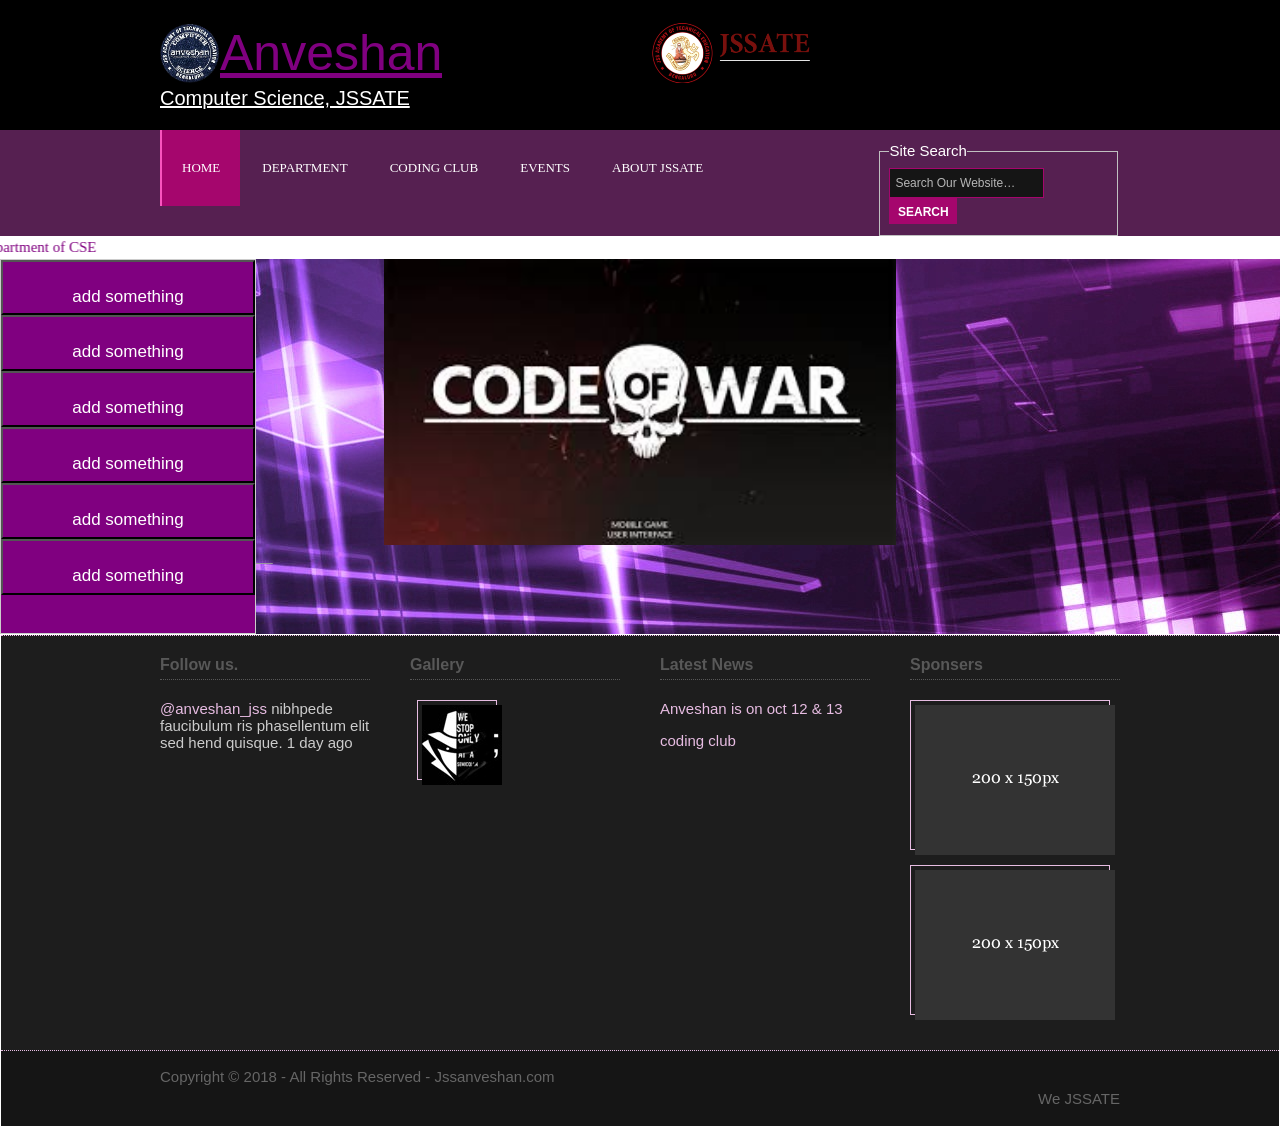
==== pages/pages1/index.html @ bfd62263 "home  page and  event page" ====
<!DOCTYPE html PUBLIC "-//W3C//DTD XHTML 1.0 Transitional//EN" "http://www.w3.org/TR/xhtml1/DTD/xhtml1-transitional.dtd">


<html xmlns="http://www.w3.org/1999/xhtml">
<head >




<meta name="viewport" content="width=device-width, initial-scale=1">
<title>ANVESHAN</title>
<meta http-equiv="Content-Type" content="text/html; charset=iso-8859-1" />
<link rel="stylesheet" href="layout/styles/layout.css" type="text/css" />
  <link href="layout/styles/animate.css" rel="stylesheet">


<script type="text/javascript" src="layout/scripts/jquery.min.js"></script>
<!-- Waterwheel Carousel -->
<script type="text/javascript" src="layout/scripts/carousel/jquery.waterwheelCarousel.min.js"></script>
<script type="text/javascript" src="layout/scripts/carousel/jquery.waterwheelCarousel.setup.js"></script>
<!-- / Waterwheel Carousel -->
<link rel="icon" href="favicon.ico" type="image/x-icon"   />



<!first added-->

<meta name="viewport" content="width=device-width, initial-scale=1">
<link rel="stylesheet" href="https://www.w3schools.com/w3css/4/w3.css">
<style>
.mySlides {display:none;}

<!--second added-->

marquee{
width:100%;
background-color:white;
color:black;}



<!--third added-->
 {box-sizing: border-box}
body {font-family: "Lato", sans-serif; }

/* Style the tab */
.tab {
    float: right;
    border: 1px solid white;
    background-color: purple;
    width: 30%;
    height: 375px;
}

/* Style the buttons inside the tab */
.tab button {
    display: block;
    background-color: purple;
    color: white;
    padding: 22px 16px;
    width: 100%;
height:35%;border:1px solid white;
    
    outline: none;
    text-align: center;
    cursor: pointer;
    transition: 0.3s;
    font-size: 17px;
}

/* Change background color of buttons on hover */
.tab button:hover {
    background-color: black;
}

/* Create an active/current "tab button" class */
.tab button.active {
    background-color: black;
}

/* Style the tab content */
.tabcontent {
    float: center;
    padding: 0px 12px;
    
    width: 70%;
    border-left: none;
    height: 100px;
}



.tab1 {
    float: left;
    border: 1px solid #ccc;
    background-color: purple;
    width: 20%;
    height: 375px;
}

/* Style the buttons inside the tab */
.tab1 button {
    display: block;
    background-color: inherit;
    color: white;
    padding: 22px 16px;
    width: 100%;
height:15%;
    border: 5px solid dark blue;
    outline: none;
    text-align: center;
    cursor: pointer;
    transition: 0.3s;
    font-size: 17px;
}

/* Change background color of buttons on hover */
.tab1 button:hover {
    background-color: black;
}

/* Create an active/current "tab button" class */
.tab1 button.active {
    background-color: black;
}

/* Style the tab content */
.tabcontent {
    float: left;
    padding: 0px 12px;
    border: 1px solid #ccc;
    width: 70%;
    border-left: none;
    height: 300px;
}



.w3-content{
height:100%;}

<!--third ended-->




.container {
    position: right;
    font-family: Arial;
width:50%;
}

.text-block {
    position: absolute;
height:50%;
    bottom: 20px;
    right: 20px;
    background-color: purple;
border:1px solid black;
    color: white;
    padding-left: 20px;
    padding-right: 20px;
}


.f1{
border:2px solid white;}




</style>

</head>
<header>
<body id="top" style="background-color:black;background-image:url(images/carousel/20.jpg);">






<div class="wrapper col1">
  <div id="header">
   <div class="fl_left" >
      <p style="color:purple;font-size:50px;"><u><img align="left" src="images/carousel/13.jpg" width="60" height="60"/>Anveshan</a></u></p>

    



      <p style="color:white;font-size:20px;"><u>Computer Science, JSSATE</u> </p>


    </div>
    <div class="fl_right"><a href="www.jssate.ac.in"><img  src="images/jss/jssateb.png" alt="" /></a></div>
    <br class="clear" />
  </div>
</div>
</header>
<!-- ####################################################################################################### -->
<div class="wrapper col2">
  <div id="topbar">
    <div id="topnav">
      <ul>
        <li class="active"><a href="index.html"><p style="font-family:serif;">HOME</p></a></li>
        <li><a href="http://jssateb.ac.in/department/computer-science-andengineering/"><p style="font-family:serif;">DEPARTMENT</p></a></li>
        <li><a href="pages/coding club.html"><p style="font-family:serif;">CODING CLUB</p></a></li>
        <li><a href=" pages/event.html"><p style="font-family:serif;">EVENTS</p></a>
          <ul>
            <li><a href="#">Anveshan 2018</a></li>
            <li><a href="#">Verver 2018</a></li>
            <li><a href="#">Yodha</a></li>
          </ul>
        </li>
        <li class="last"><a href="http://jssateb.ac.in/about-jssate/"><p style="font-family:serif;">ABOUT JSSATE</p></a></li>
      </ul>
    </div>
    <div id="search">
      <form action="#" method="post">
        <fieldset>
          <legend>Site Search</legend>
          <input type="text" value="Search Our Website&hellip;"  onfocus="this.value=(this.value=='Search Our Website&hellip;')? '' : this.value ;" />
          <input type="submit" name="go" id="go" value="Search" />
        </fieldset>
      </form>
    </div>
    <br class="clear" />
  </div>
</div>


<marquee  behavior="scroll" direction="right" style="background-color:white;color:purple;font-family:cursive;width:100%;height:30%;">Brace yourself Bit By Bit with a high spirt keep thinking wihtout blinking it's time to Decode with in implode the department of CSE</marquee>
<!-- ####################################################################################################### -->


<!-- third added-->
<!--<div class="tab">
  <button class="tablinks" onclick="openCity(event, '1')" id="defaultOpen"><marquee behavior="scoll" direction="down">add something</marquee></button>
  <button class="tablinks" onclick="openCity(event, '2')"><marquee behavior="scoll" direction="down">add link</marquee></button>
  <button class="tablinks" onclick="openCity(event, '3')"><marquee behavior="scoll" direction="down">Tokyo</marquee></button>
</div>-->



<div class="tab1">
  <button class="tablinks" onclick="openCity(event, '1')" >add something</button>
  <button class="tablinks" onclick="openCity(event, '2')">add something</button>
  <button class="tablinks" onclick="openCity(event, '3')">add something</button>
<button class="tablinks" onclick="openCity(event, '3')">add something</button>
<button class="tablinks" onclick="openCity(event, '3')">add something</button>
<button class="tablinks" onclick="openCity(event, '3')">add something</button>
</div> 






<script>
function openCity(evt, cityName) {
    var i, tabcontent, tablinks;
    tabcontent = document.getElementsByClassName("tabcontent");
    for (i = 0; i < tabcontent.length; i++) {
        tabcontent[i].style.display = "none";
    }
    tablinks = document.getElementsByClassName("tablinks");
    for (i = 0; i < tablinks.length; i++) {
        tablinks[i].className = tablinks[i].className.replace(" active", "");
    }
    document.getElementById(cityName).style.display = "block";
    evt.currentTarget.className += " active";
}

// Get the element with id="defaultOpen" and click on it
document.getElementById("defaultOpen").click();
</script>
     <!--third end>





<!--<div class="wrapper col3">
  <div id="waterwheelCarousel">
    <img src="images/carousel/1.jpg" alt="" />
    <img src="images/carousel/2.jpg" alt="" />
    <img src="images/carousel/3.jpg" alt="" />
    <img src="images/carousel/4.jpg" alt="" />
    <img src="images/carousel/5.jpg" alt="" />
    <img src="images/carousel/6.jpg" alt="" />
    <img src="images/carousel/7.jpg" alt="" />
    <img src="images/carousel/8.jpg" alt="" />
    <img src="images/carousel/9.jpg" alt="" />
    <img src="images/carousel/10.jpg" alt="" />
    <img src="images/carousel/11.jpg" alt="" />
  </div>
</div>-->



<!-- first added-->
<div class="w3-content " style="max-width:40%">
  <img class="mySlides w3-animate-left" src="images/carousel/1.jpg" style="width:100%;">
  <img class="mySlides w3-animate-right" src="images/carousel/2.jpg"  style="width:100%">
  <img class="mySlides w3-animate-top" src="images/carousel/3.jpg" style="width:100%">
  <img class="mySlides w3-animate-bottom" src="images/carousel/4.jpg"style="width:100%">
 <img class="mySlides w3-animate-left" src="images/carousel/5.jpg" style="width:100%">
 <img class="mySlides w3-animate-left" src="images/carousel/6.jpg" style="width:100%">
 <img class="mySlides w3-animate-right" src="images/carousel/7.jpg" style="width:100%">
 <img class="mySlides w3-animate-right" src= "images/carousel/8.jpg" style="width:100%">
 <img class="mySlides w3-animate-top" src="images/carousel/9.jpg"style="width:100%">
 <img class="mySlides w3-animate-bottom" src="images/carousel/10.jpg" style="width:100%">
 <img class="mySlides w3-animate-top" src="images/carousel/11.jpg" style="width:100%">
</div>

<script>
var myIndex = 0;
carousel();

function carousel() {
    var i;
    var x = document.getElementsByClassName("mySlides");
    for (i = 0; i < x.length; i++) {
      x[i].style.display = "none";  
    }
    myIndex++;
    if (myIndex > x.length) {myIndex = 1}    
    x[myIndex-1].style.display = "block";  
    setTimeout(carousel, 2500);    
}
</script>
__

<!--first end-->




 





    <br class="clear" />
  </div>
</div>
<!-- ####################################################################################################### -->


<!--second addes--><div class="row" style="border:1px solid white; ">
 <!-- <div class="column" style="background-color:#aaa;width:25%; color:white;background-image:url(images/carousel/22.jpg);">
    
    <table>
<tr>
<th>ABOUT JSSATEB</th>
</tr>
<tr>
<td><ul>
<li>Organization</li>
<li>About JSSATE</li>
<li>Board Of Governors</li>
<li>Principal�s Desk</li>
<li>Dean Academics</li>
<li>Dean Research</li>
<li>Dean Student Welfare</li>
<li>Centre of Excellence</li>
</ul></td></tr>
</table>
  </div>
  <div class="column" style="background-color:#bbb;width:25%;background-image:url(images/carousel/22.jpg);color:white;border:1px solid white;">
    <table>
<tr>
<th> QUICK LINKS</th>
</tr>
<td> add links</td>
</tr>
</table>
    
  </div>
  <div class="column" style="background-color:#ccc;width:25%;background-image:url(images/carousel/22.jpg);color:white;border:1px solid white;">
    <table>
<tr>
<th>CONTACT US</th>
</tr>
<tr>
<td>JSS Academy of Technical Education, Bengaluru
JSSATE-B Campus,
Uttarahalli-Kengeri Road, Bengaluru � 560 060
Ph: 080 - 2861 2565, 2861 1702
Fax: 080-2861 2706/2861 2646
E-Mail: info@jssateb.ac.in
Website: www.jssateb.ac.in</td>
</tr>
</table>
    
  </div>
  <div class="column" style="background-color:#ddd;width:25%;background-color:black;background-image:url(images/carousel/22.jpg);color:white;border:1px solid white;">
    <table>
<tr>
<th> ANVESHAN</th>
</tr>
<tr>
<td>add </td>
</tr>
</table>
  </div>
</div>-->






<div class="wrapper col5">
  <div id="footer">
    <div class="footbox twitter">
      <h2>Follow us.</h2>
      <ul>
        <li><a href="http://www.instagram.com/anveshan_jss">@anveshan_jss</a> nibhpede faucibulum ris phasellentum elit sed hend quisque.  1 day ago</li>

      </ul>
    </div>
    <div class="footbox flickr">
      <h2>Gallery </h2>
      <ul>
        <li><a href="#"><img src="images/gallery/1.jpeg" alt="" /></a></li>
        
      </ul>
      <br class="clear" />
    </div>
    <div class="footbox posts">
      <h2>Latest News</h2>
      <ul>
        <li><a href="#">Anveshan is on oct 12 & 13</a></li>
		<li><a href="#">coding club</a></li>

		
        
        <li class="last"><a href="#"></a></li>
      </ul>
    </div>
    <div class="footbox banners last">
      <h2>Sponsers </h2>
      <ul>
        <li><a href="#"><img src="images/demo/200x150.gif" alt="" /></a></li>
        <li><a href="#"><img src="images/demo/200x150.gif" alt="" /></a></li>
      </ul>
    </div>
    <br class="clear" />
  </div>
</div>
<!-- ####################################################################################################### -->
<div class="wrapper col6">
  <div id="copyright">
    <p class="fl_left">Copyright &copy; 2018 - All Rights Reserved - <a href="www.jssanveshan.com">Jssanveshan.com</a></p>
    <p class="fl_right">We<a target="_blank" href="http://jssateb.ac.in/" title="Free Website Templates"> JSSATE</a></p>
    <br class="clear" />
  </div>
</div>

</body>
</html>
---- pages/pages1/layout/styles/layout.css ----
@charset "utf-8";
/*
Template Name: Touch of Purple
Author: <a href="http://www.os-templates.com/">OS Templates</a>
Author URI: http://www.os-templates.com/
Licence: Free to use under our free template licence terms
Licence URI: http://www.os-templates.com/template-terms
File: Layout CSS
*/

@import url("navi.css");
@import url("forms.css");
@import url("tables.css");
@import url("featured_slide.css");

html{overflow-y:scroll;}
body{margin:0; padding:0; font-size:13px; font-family:Georgia, "Times New Roman", Times, serif; color:#999999; background-color:#151515;}

.justify{text-align:justify;}
.bold{font-weight:bold;}
.center{text-align:center;}
.right{text-align:right;}
.nostart{margin:0; padding:0; list-style-type:none;}

.clear{clear:both;}
br.clear{clear:both; margin-top:-15px;}

a{outline:none; text-decoration:none;}




.column {
    float: left;
    width: 25%;
    padding: 10px;
    height: 300px; /* Should be removed. Only for demonstration */
}

/* Clear floats after the columns */
.row:after {
    content: "";
    display: table;
    clear: both;
}

/* Responsive layout - makes the four columns stack on top of each other instead of next to each other */
@media screen and (max-width: 600px) {
    .column {
        width: 100%;
    }
}

.fl_left, .imgl{float:center;}
.fl_right, .imgr{float:right;}
.f1_right{
border:1px solid black;}

img{display:block; margin:0; padding:0; border:none;}
.imgl, .imgr{border:1px solid #C7C5C8; padding:5px;}
.imgl{margin:0 8px 8px 0; clear:left;}
.imgr{margin:0 0 8px 8px; clear:right;}

/* ----------------------------------------------Wrapper------------------------------------- */

div.wrapper{display:block; width:100%; margin:0; text-align:left;}
div.wrapper h1, div.wrapper h2, div.wrapper h3, div.wrapper h4, div.wrapper h5, div.wrapper h6{margin:0 0 15px 0; padding:0; font-size:20px; font-weight:normal; line-height:normal;}
.col1, .col1 a{color:#666666; background-color:#000000;}
.col2{color:#FFFFFF; background-color:#562051;}
.col3{color:#999999; background-color:#151515; padding:20px 0;}
.col3 a{color:#A97891; background-color:#151515;}
.col4{color:#999999; background-color:#151515;}
.col4 a{color:#A97891; background-color:#151515;}
.col5{color:#CCCCCC; background-color:#1D1D1D; border-top:1px dotted #E7BCE2; border-bottom:1px dotted #E7BCE2;}
.col5 a{color:#E7BCE2; background-color:#1D1D1D;}
.col6, .col6 a{color:#666666; background-color:#151515;}

/* ----------------------------------------------Generalise------------------------------------- */

#header, #topbar, #breadcrumb, #featured_intro, #container, #footer, #copyright{display:block; position:relative; width:960px; margin:0 auto;}

/* ----------------------------------------------Header------------------------------------- */

#header{padding:2px 0 20px 0;}
#header .fl_left{display:block; float:left; margin-top:17px; overflow:hidden;}
#header .fl_right{display:block; float:right; width:468px; height:60px; margin-top:21px; overflow:hidden;}
#header h1, #header p, #header ul{margin:0; padding:0; list-style:none; line-height:normal;}
#header h1 a{font-size:36px; color:#E60498; background-color:#000000;}
#header .fl_left p{margin-top:5px;}

/* ----------------------------------------------Topbar------------------------------------- */

#topbar{padding:0; z-index:1000;}
#topbar #search{display:block; float:right; width:243px; margin:10px 0 0 0; padding:0;}

/* ----------------------------------------------BreadCrumb------------------------------------- */

#breadcrumb{padding:0 0 10px 0; border-bottom:1px dotted #E7BCE2;}
#breadcrumb ul{margin:0; padding:0; list-style:none;}
#breadcrumb ul li{display:inline;}
#breadcrumb ul li.current a{text-decoration:underline;}

/* ----------------------------------------------Homepage Featured Intro------------------------------------- */

#featured_intro{padding:0 0 20px 0;}
#featured_intro .fl_left{display:block; float:left; width:470px;}
#featured_intro .fl_left h2{margin:0; padding:0; font-size:120px; color:#585858; background-color:#151515; text-transform:uppercase; line-height:normal;}
#featured_intro .fl_right{display:block; float:right; width:450px; padding-top:65px; text-align:justify; line-height:1.5em;}
#featured_intro .fl_right .readmore{display:block; text-align:right; font-weight:bold;}

/* ----------------------------------------------Content------------------------------------- */

#container{padding:20px 0;}
#content{display:block; float:left; width:600px;}

/* Comments */

#comments{margin-bottom:40px;}
#comments .commentlist{margin:0; padding:0;}
#comments .commentlist ul{margin:0; padding:0; list-style:none;}
#comments .commentlist li.comment_odd, #comments .commentlist li.comment_even{margin:0 0 10px 0; padding:15px; list-style:none;}
#comments .commentlist li.comment_odd{color:#CCCCCC; background-color:#333333;}
#comments .commentlist li.comment_odd a{color:#E7BCE2; background-color:#333333;}
#comments .commentlist li.comment_even{color:#CCCCCC; background-color:#1E1E1E;}
#comments .commentlist li.comment_even a{color:#E7BCE2; background-color:#1E1E1E;}
#comments .commentlist .author .name{font-weight:bold;}
#comments .commentlist .submitdate{font-size:smaller;}
#comments .commentlist p{margin:10px 5px 10px 0; padding:0; font-weight:normal; text-transform:none;}
#comments .commentlist li .avatar{float:right; border:1px solid #EEEEEE; margin:0 0 0 10px;}

/* ----------------------------------------------Column------------------------------------- */

#column{display:block; float:right; width:300px;}
#column .holder{display:block; width:260px; margin-bottom:20px; padding-left:10px;}
#column .holder, #column #featured{display:block; width:300px; margin-bottom:20px;}
#column .holder p{line-height:1.6em;}
#column h2{font-size:20px;}
#column .holder h2.title{display:block; width:100%; height:65px; margin:0; padding:15px 0 0 0; font-size:20px; line-height:normal; border-bottom:1px dashed #666666;}
#column .holder h2.title img{float:left; margin:-15px 8px 0 0; padding:5px; border:1px solid #666666;}
#column .holder p.readmore{display:block; width:100%; font-weight:bold; text-align:right; line-height:normal;}
#column div.imgholder{display:block; width:290px; margin:0 0 10px 0; padding:4px; border:1px solid #666666;}

/* Featured Block */

#column #featured a{color:#A97891; background-color:#1F1F1F;}
#column #featured ul, #column #featured h2, #column #featured p{margin:0; padding:0; list-style:none;}
#column #featured li{display:block; width:250px; margin:0; padding:20px 25px; color:#666666; background-color:#1F1F1F;}
#column #featured li p{line-height:1.6em;}
#column #featured li p.imgholder{display:block; width:240px; height:90px; margin:20px 0 15px 0; padding:4px; color:#666666; background-color:#333333; border:1px solid #666666;}
#column #featured li h2{margin:0; padding:0 0 14px 0; font-size:20px; font-weight:normal; font-family:Georgia, "Times New Roman", Times, serif; color:#666666; background-color:#1F1F1F; line-height:normal; border-bottom:1px dashed #666666;}
#column #featured p.readmore{display:block; width:100%; margin-top:15px; font-weight:bold; text-align:right; line-height:normal;}
#column #latestnews{display:block; width:100%; margin:0; padding:0; list-style:none;}
#column #latestnews li{display:block; margin:0 0 20px 0; padding:0 0 15px 0; border-bottom:1px dotted #999999;}
#column #latestnews li.last{margin-bottom:0;}
#column #latestnews p{margin:0 0 5px 0; padding:0;}
#column #latestnews p.readmore{margin:0; padding:0;}
#column #latestnews .imgl{margin:0 10px 10px 0; padding:4px;}

/* ----------------------------------------------Footer------------------------------------- */

#footer{padding:20px 0;}
#footer h2, #footer p, #footer ul, #footer a{margin:0; padding:0; font-weight:normal; list-style:none; line-height:normal;}
#footer p{line-height:1.6em;}
#footer h2{padding:0 0 5px 0; color:#585858; background-color:#1D1D1D; border-bottom:1px dotted #585858; font-size:16px; font-weight:bold; margin-bottom:20px;}
#footer li{margin-bottom:15px;}
#footer .footbox{display:block; float:left; width:210px; margin:0 40px 0 0; padding:0;}
#footer .flickr li{display:block; float:left; width:80px; height:80px; margin:0 7px 15px 7px; padding:4px; border:1px solid #E7BCE2;}
#footer .banners li{display:block; width:200px; height:150px; margin:0 0 15px 0; padding:4px; border:1px solid #E7BCE2;}
#footer .last{margin:0;}

/* ----------------------------------------------Copyright------------------------------------- */

#copyright{padding:15px 0;}
#copyright p{margin:0; padding:0;}


w3-content{
height:100%;}
.wrapper col2{
width:100%;}
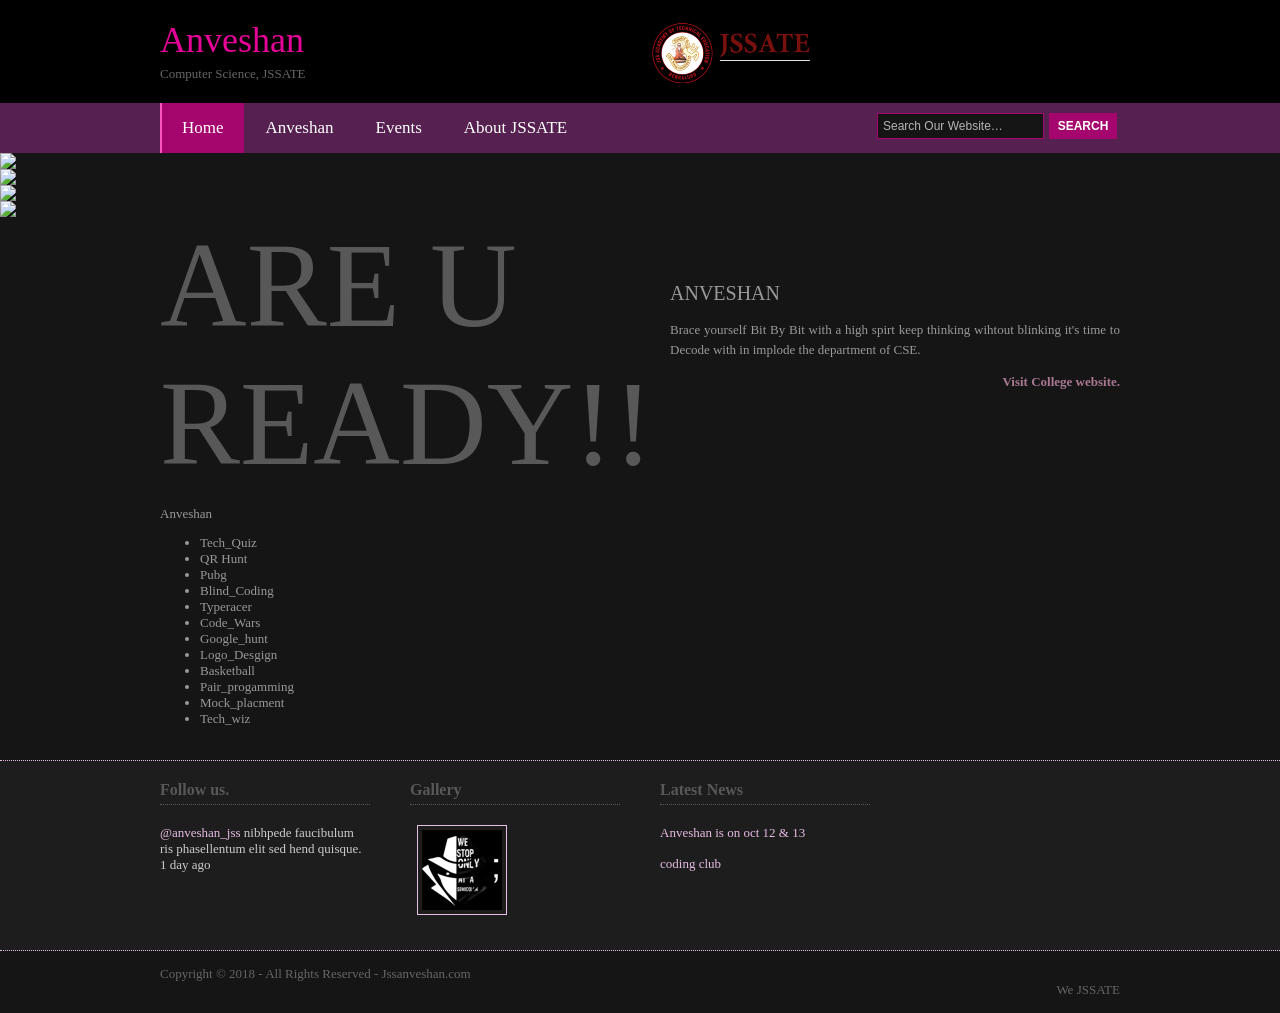
==== commit 07dee1a4: "font and countdown" ====
--- a/pages/pages1/index.html
+++ b/pages/pages1/index.html
@@ -2,16 +2,16 @@
 
 
 <html xmlns="http://www.w3.org/1999/xhtml">
-<head >
-
-
-
-
-<meta name="viewport" content="width=device-width, initial-scale=1">
-<title>ANVESHAN</title>
+<head>
+<title>Anveshan</title>
 <meta http-equiv="Content-Type" content="text/html; charset=iso-8859-1" />
 <link rel="stylesheet" href="layout/styles/layout.css" type="text/css" />
+<link rel="stylesheet" href="css/slidestyle.css">
   <link href="layout/styles/animate.css" rel="stylesheet">
+  <link rel="stylesheet" href="css/style.css">
+        <link rel="stylesheet" href="css/textstyle.css">
+
+   
 
 
 <script type="text/javascript" src="layout/scripts/jquery.min.js"></script>
@@ -22,198 +22,40 @@
 <link rel="icon" href="favicon.ico" type="image/x-icon"   />
 
 
+</head>
+<body id="top
+<link href="https://fonts.googleapis.com/css?family=Lato" rel="stylesheet">
+<div id="particles-js"></div>
 
-<!first added-->
-
-<meta name="viewport" content="width=device-width, initial-scale=1">
-<link rel="stylesheet" href="https://www.w3schools.com/w3css/4/w3.css">
-<style>
-.mySlides {display:none;}
-
-<!--second added-->
-
-marquee{
-width:100%;
-background-color:white;
-color:black;}
-
-
-
-<!--third added-->
- {box-sizing: border-box}
-body {font-family: "Lato", sans-serif; }
-
-/* Style the tab */
-.tab {
-    float: right;
-    border: 1px solid white;
-    background-color: purple;
-    width: 30%;
-    height: 375px;
-}
-
-/* Style the buttons inside the tab */
-.tab button {
-    display: block;
-    background-color: purple;
-    color: white;
-    padding: 22px 16px;
-    width: 100%;
-height:35%;border:1px solid white;
-    
-    outline: none;
-    text-align: center;
-    cursor: pointer;
-    transition: 0.3s;
-    font-size: 17px;
-}
-
-/* Change background color of buttons on hover */
-.tab button:hover {
-    background-color: black;
-}
-
-/* Create an active/current "tab button" class */
-.tab button.active {
-    background-color: black;
-}
-
-/* Style the tab content */
-.tabcontent {
-    float: center;
-    padding: 0px 12px;
-    
-    width: 70%;
-    border-left: none;
-    height: 100px;
-}
-
-
-
-.tab1 {
-    float: left;
-    border: 1px solid #ccc;
-    background-color: purple;
-    width: 20%;
-    height: 375px;
-}
-
-/* Style the buttons inside the tab */
-.tab1 button {
-    display: block;
-    background-color: inherit;
-    color: white;
-    padding: 22px 16px;
-    width: 100%;
-height:15%;
-    border: 5px solid dark blue;
-    outline: none;
-    text-align: center;
-    cursor: pointer;
-    transition: 0.3s;
-    font-size: 17px;
-}
-
-/* Change background color of buttons on hover */
-.tab1 button:hover {
-    background-color: black;
-}
-
-/* Create an active/current "tab button" class */
-.tab1 button.active {
-    background-color: black;
-}
-
-/* Style the tab content */
-.tabcontent {
-    float: left;
-    padding: 0px 12px;
-    border: 1px solid #ccc;
-    width: 70%;
-    border-left: none;
-    height: 300px;
-}
-
-
-
-.w3-content{
-height:100%;}
-
-<!--third ended-->
-
-
-
-
-.container {
-    position: right;
-    font-family: Arial;
-width:50%;
-}
-
-.text-block {
-    position: absolute;
-height:50%;
-    bottom: 20px;
-    right: 20px;
-    background-color: purple;
-border:1px solid black;
-    color: white;
-    padding-left: 20px;
-    padding-right: 20px;
-}
-
-
-.f1{
-border:2px solid white;}
-
-
-
-
-</style>
-
-</head>
-<header>
-<body id="top" style="background-color:black;background-image:url(images/carousel/20.jpg);">
-
-
-
-
-
-
+  <script src='https://cdn.jsdelivr.net/particles.js/2.0.0/particles.min.js'></script>
+<script src='https://threejs.org/examples/js/libs/stats.min.js'></script>
+<script  src="js/index.js"></script>
 <div class="wrapper col1">
   <div id="header">
-   <div class="fl_left" >
-      <p style="color:purple;font-size:50px;"><u><img align="left" src="images/carousel/13.jpg" width="60" height="60"/>Anveshan</a></u></p>
-
-    
-
-
-
-      <p style="color:white;font-size:20px;"><u>Computer Science, JSSATE</u> </p>
-
-
+    <div class="fl_left">
+      <h1><a href="index.html">Anveshan</a></h1>
+      <p>Computer Science, JSSATE </p>
     </div>
-    <div class="fl_right"><a href="www.jssate.ac.in"><img  src="images/jss/jssateb.png" alt="" /></a></div>
+    <div class="fl_right"><a href="www.jssate.ac.in"><img src="images/jss/jssateb.png" alt="" /></a></div>
     <br class="clear" />
   </div>
 </div>
-</header>
 <!-- ####################################################################################################### -->
 <div class="wrapper col2">
   <div id="topbar">
     <div id="topnav">
       <ul>
-        <li class="active"><a href="index.html"><p style="font-family:serif;">HOME</p></a></li>
-        <li><a href="http://jssateb.ac.in/department/computer-science-andengineering/"><p style="font-family:serif;">DEPARTMENT</p></a></li>
-        <li><a href="pages/coding club.html"><p style="font-family:serif;">CODING CLUB</p></a></li>
-        <li><a href=" pages/event.html"><p style="font-family:serif;">EVENTS</p></a>
+        <li class="active"><a href="index.html">Home</a></li>
+        <li><a href="pages/style-demo.html">Anveshan</a></li>
+        
+        <li><a href="pages/event.html">Events</a>
           <ul>
             <li><a href="#">Anveshan 2018</a></li>
             <li><a href="#">Verver 2018</a></li>
             <li><a href="#">Yodha</a></li>
           </ul>
         </li>
-        <li class="last"><a href="http://jssateb.ac.in/about-jssate/"><p style="font-family:serif;">ABOUT JSSATE</p></a></li>
+        <li class="last"><a href="http://jssateb.ac.in/about-jssate/">About JSSATE</a></li>
       </ul>
     </div>
     <div id="search">
@@ -228,60 +70,18 @@
     <br class="clear" />
   </div>
 </div>
-
-
-<marquee  behavior="scroll" direction="right" style="background-color:white;color:purple;font-family:cursive;width:100%;height:30%;">Brace yourself Bit By Bit with a high spirt keep thinking wihtout blinking it's time to Decode with in implode the department of CSE</marquee>
-<!-- ####################################################################################################### -->
-
-
-<!-- third added-->
-<!--<div class="tab">
-  <button class="tablinks" onclick="openCity(event, '1')" id="defaultOpen"><marquee behavior="scoll" direction="down">add something</marquee></button>
-  <button class="tablinks" onclick="openCity(event, '2')"><marquee behavior="scoll" direction="down">add link</marquee></button>
-  <button class="tablinks" onclick="openCity(event, '3')"><marquee behavior="scoll" direction="down">Tokyo</marquee></button>
-</div>-->
-
-
-
-<div class="tab1">
-  <button class="tablinks" onclick="openCity(event, '1')" >add something</button>
-  <button class="tablinks" onclick="openCity(event, '2')">add something</button>
-  <button class="tablinks" onclick="openCity(event, '3')">add something</button>
-<button class="tablinks" onclick="openCity(event, '3')">add something</button>
-<button class="tablinks" onclick="openCity(event, '3')">add something</button>
-<button class="tablinks" onclick="openCity(event, '3')">add something</button>
-</div> 
-
-
-
-
-
-
-<script>
-function openCity(evt, cityName) {
-    var i, tabcontent, tablinks;
-    tabcontent = document.getElementsByClassName("tabcontent");
-    for (i = 0; i < tabcontent.length; i++) {
-        tabcontent[i].style.display = "none";
-    }
-    tablinks = document.getElementsByClassName("tablinks");
-    for (i = 0; i < tablinks.length; i++) {
-        tablinks[i].className = tablinks[i].className.replace(" active", "");
-    }
-    document.getElementById(cityName).style.display = "block";
-    evt.currentTarget.className += " active";
-}
-
-// Get the element with id="defaultOpen" and click on it
-document.getElementById("defaultOpen").click();
-</script>
-     <!--third end>
-
-
-
-
-
-<!--<div class="wrapper col3">
+<!---slide showwww---------------------------------->
+<div id="page-wrap" align="center">
+<div id="banner">
+			<div><img src=""></div>
+			<div><img src="https://www.setaswall.com/wp-content/uploads/2017/12/Computer-Tech-Wallpaper-19-800x500.jpg"></div>
+			<div><img src="http://www.optimsupport.com/images/made/uploads/images/HealthcareTechnology_800_500_s_c1.jpg"></div>
+			<div><img src="http://depo8.com/wp-content/uploads/2015/07/Hawk-Hound-Camera-Kit-800-x-500-FEAT.png"></div>
+			<div><img src="https://www.constructionexec.com/assets/site_18/images/article/031318100003.jpg?width=800"></div>
+</div>
+</div>
+<!-- ####################################################################################################### --
+<div class="wrapper col3">
   <div id="waterwheelCarousel">
     <img src="images/carousel/1.jpg" alt="" />
     <img src="images/carousel/2.jpg" alt="" />
@@ -295,124 +95,50 @@
     <img src="images/carousel/10.jpg" alt="" />
     <img src="images/carousel/11.jpg" alt="" />
   </div>
-</div>-->
+</div>
+<!-- ####################################################################################################### -->
 
+<!-------------------------------------------------------------------------------------------------------------->
 
-
-<!-- first added-->
-<div class="w3-content " style="max-width:40%">
-  <img class="mySlides w3-animate-left" src="images/carousel/1.jpg" style="width:100%;">
-  <img class="mySlides w3-animate-right" src="images/carousel/2.jpg"  style="width:100%">
-  <img class="mySlides w3-animate-top" src="images/carousel/3.jpg" style="width:100%">
-  <img class="mySlides w3-animate-bottom" src="images/carousel/4.jpg"style="width:100%">
- <img class="mySlides w3-animate-left" src="images/carousel/5.jpg" style="width:100%">
- <img class="mySlides w3-animate-left" src="images/carousel/6.jpg" style="width:100%">
- <img class="mySlides w3-animate-right" src="images/carousel/7.jpg" style="width:100%">
- <img class="mySlides w3-animate-right" src= "images/carousel/8.jpg" style="width:100%">
- <img class="mySlides w3-animate-top" src="images/carousel/9.jpg"style="width:100%">
- <img class="mySlides w3-animate-bottom" src="images/carousel/10.jpg" style="width:100%">
- <img class="mySlides w3-animate-top" src="images/carousel/11.jpg" style="width:100%">
+<div class="wrapper col4">
+  <div id="featured_intro">
+    <div class="fl_left">
+      <h2>  ARE U READY!!</h2>
+	  <div class="content">
+  <div class="content__container">
+    <p class="content__container__text">
+      Anveshan
+    </p>
+    
+    <ul class="content__container__list">
+      <li class="content__container__list__item">Tech_Quiz</li>
+      <li class="content__container__list__item">QR Hunt</li>
+      <li class="content__container__list__item">Pubg</li>
+      <li class="content__container__list__item">Blind_Coding</li>
+	  <li class="content__container__list__item">Typeracer</li>
+      <li class="content__container__list__item">Code_Wars</li>
+      <li class="content__container__list__item">Google_hunt</li>
+      <li class="content__container__list__item">Logo_Desgign</li>
+	  <li class="content__container__list__item">Basketball</li>
+      <li class="content__container__list__item">Pair_progamming</li>
+      <li class="content__container__list__item">Mock_placment</li>
+      <li class="content__container__list__item">Tech_wiz</li>
+    </ul>
+  </div>
 </div>
-
-<script>
-var myIndex = 0;
-carousel();
-
-function carousel() {
-    var i;
-    var x = document.getElementsByClassName("mySlides");
-    for (i = 0; i < x.length; i++) {
-      x[i].style.display = "none";  
-    }
-    myIndex++;
-    if (myIndex > x.length) {myIndex = 1}    
-    x[myIndex-1].style.display = "block";  
-    setTimeout(carousel, 2500);    
-}
-</script>
-__
-
-<!--first end-->
-
-
-
-
- 
-
-
-
-
-
+    </div>
+    <div class="fl_right">
+	
+      <h1>ANVESHAN </h1>
+      <p>Brace yourself Bit By Bit with a high spirt keep thinking wihtout blinking it's time to Decode with in implode the department of CSE.</p>
+      <p class="readmore"><a href="http://jssateb.ac.in/">Visit College website.</a></p>
+    </div>
     <br class="clear" />
   </div>
 </div>
-<!-- ####################################################################################################### -->
 
 
-<!--second addes--><div class="row" style="border:1px solid white; ">
- <!-- <div class="column" style="background-color:#aaa;width:25%; color:white;background-image:url(images/carousel/22.jpg);">
-    
-    <table>
-<tr>
-<th>ABOUT JSSATEB</th>
-</tr>
-<tr>
-<td><ul>
-<li>Organization</li>
-<li>About JSSATE</li>
-<li>Board Of Governors</li>
-<li>Principal�s Desk</li>
-<li>Dean Academics</li>
-<li>Dean Research</li>
-<li>Dean Student Welfare</li>
-<li>Centre of Excellence</li>
-</ul></td></tr>
-</table>
-  </div>
-  <div class="column" style="background-color:#bbb;width:25%;background-image:url(images/carousel/22.jpg);color:white;border:1px solid white;">
-    <table>
-<tr>
-<th> QUICK LINKS</th>
-</tr>
-<td> add links</td>
-</tr>
-</table>
-    
-  </div>
-  <div class="column" style="background-color:#ccc;width:25%;background-image:url(images/carousel/22.jpg);color:white;border:1px solid white;">
-    <table>
-<tr>
-<th>CONTACT US</th>
-</tr>
-<tr>
-<td>JSS Academy of Technical Education, Bengaluru
-JSSATE-B Campus,
-Uttarahalli-Kengeri Road, Bengaluru � 560 060
-Ph: 080 - 2861 2565, 2861 1702
-Fax: 080-2861 2706/2861 2646
-E-Mail: info@jssateb.ac.in
-Website: www.jssateb.ac.in</td>
-</tr>
-</table>
-    
-  </div>
-  <div class="column" style="background-color:#ddd;width:25%;background-color:black;background-image:url(images/carousel/22.jpg);color:white;border:1px solid white;">
-    <table>
-<tr>
-<th> ANVESHAN</th>
-</tr>
-<tr>
-<td>add </td>
-</tr>
-</table>
-  </div>
-</div>-->
-
-
-
-
-
-
+<!-- ####################################################################################################### -->
 <div class="wrapper col5">
   <div id="footer">
     <div class="footbox twitter">
@@ -441,13 +167,7 @@
         <li class="last"><a href="#"></a></li>
       </ul>
     </div>
-    <div class="footbox banners last">
-      <h2>Sponsers </h2>
-      <ul>
-        <li><a href="#"><img src="images/demo/200x150.gif" alt="" /></a></li>
-        <li><a href="#"><img src="images/demo/200x150.gif" alt="" /></a></li>
-      </ul>
-    </div>
+    
     <br class="clear" />
   </div>
 </div>
@@ -459,6 +179,5 @@
     <br class="clear" />
   </div>
 </div>
-
 </body>
 </html>
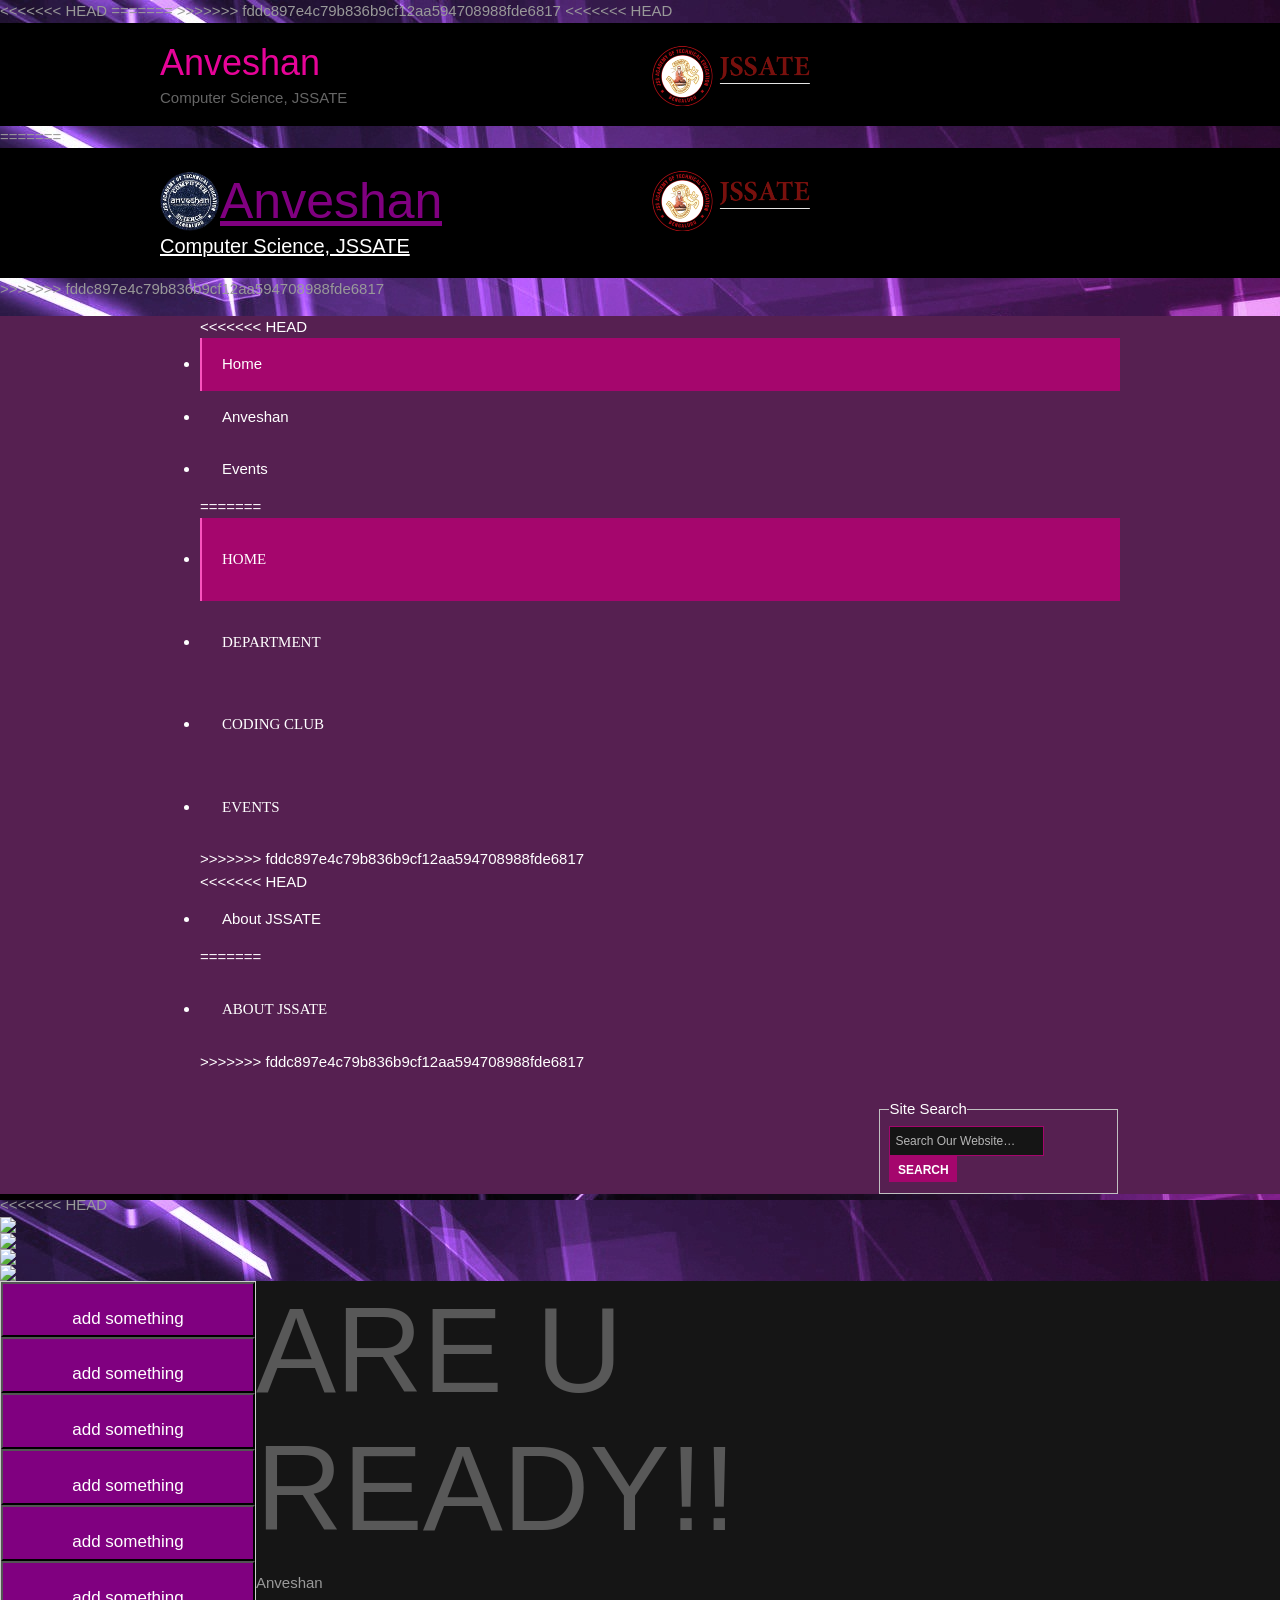
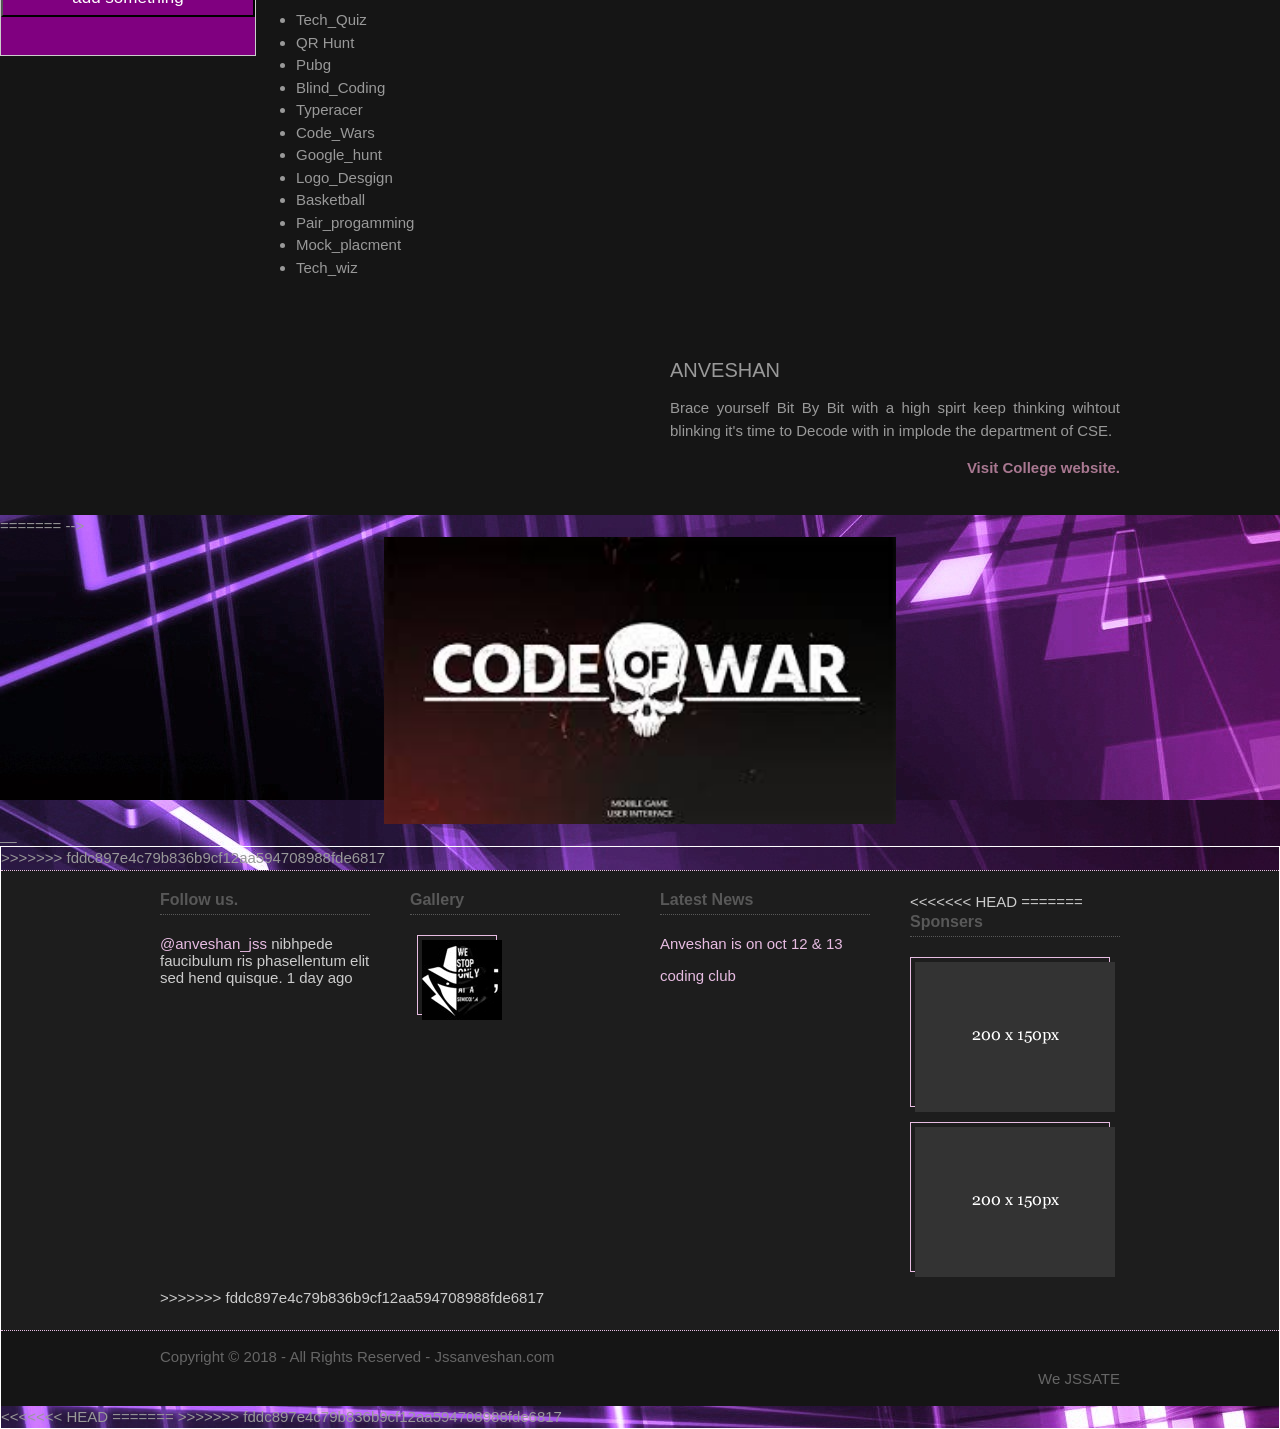
==== commit 83eb5b35: "Merge branch 'master' of https://github.com/yogeshclm/cseanveshan" ====
--- a/pages/pages1/index.html
+++ b/pages/pages1/index.html
@@ -2,6 +2,7 @@
 
 
 <html xmlns="http://www.w3.org/1999/xhtml">
+<<<<<<< HEAD
 <head>
 <title>Anveshan</title>
 <meta http-equiv="Content-Type" content="text/html; charset=iso-8859-1" />
@@ -12,6 +13,18 @@
         <link rel="stylesheet" href="css/textstyle.css">
 
    
+=======
+<head >
+
+
+
+
+<meta name="viewport" content="width=device-width, initial-scale=1">
+<title>ANVESHAN</title>
+<meta http-equiv="Content-Type" content="text/html; charset=iso-8859-1" />
+<link rel="stylesheet" href="layout/styles/layout.css" type="text/css" />
+  <link href="layout/styles/animate.css" rel="stylesheet">
+>>>>>>> fddc897e4c79b836b9cf12aa594708988fde6817
 
 
 <script type="text/javascript" src="layout/scripts/jquery.min.js"></script>
@@ -22,6 +35,7 @@
 <link rel="icon" href="favicon.ico" type="image/x-icon"   />
 
 
+<<<<<<< HEAD
 </head>
 <body id="top
 <link href="https://fonts.googleapis.com/css?family=Lato" rel="stylesheet">
@@ -40,22 +54,211 @@
     <br class="clear" />
   </div>
 </div>
+=======
+
+<!first added-->
+
+<meta name="viewport" content="width=device-width, initial-scale=1">
+<link rel="stylesheet" href="https://www.w3schools.com/w3css/4/w3.css">
+<style>
+.mySlides {display:none;}
+
+<!--second added-->
+
+marquee{
+width:100%;
+background-color:white;
+color:black;}
+
+
+
+<!--third added-->
+ {box-sizing: border-box}
+body {font-family: "Lato", sans-serif; }
+
+/* Style the tab */
+.tab {
+    float: right;
+    border: 1px solid white;
+    background-color: purple;
+    width: 30%;
+    height: 375px;
+}
+
+/* Style the buttons inside the tab */
+.tab button {
+    display: block;
+    background-color: purple;
+    color: white;
+    padding: 22px 16px;
+    width: 100%;
+height:35%;border:1px solid white;
+    
+    outline: none;
+    text-align: center;
+    cursor: pointer;
+    transition: 0.3s;
+    font-size: 17px;
+}
+
+/* Change background color of buttons on hover */
+.tab button:hover {
+    background-color: black;
+}
+
+/* Create an active/current "tab button" class */
+.tab button.active {
+    background-color: black;
+}
+
+/* Style the tab content */
+.tabcontent {
+    float: center;
+    padding: 0px 12px;
+    
+    width: 70%;
+    border-left: none;
+    height: 100px;
+}
+
+
+
+.tab1 {
+    float: left;
+    border: 1px solid #ccc;
+    background-color: purple;
+    width: 20%;
+    height: 375px;
+}
+
+/* Style the buttons inside the tab */
+.tab1 button {
+    display: block;
+    background-color: inherit;
+    color: white;
+    padding: 22px 16px;
+    width: 100%;
+height:15%;
+    border: 5px solid dark blue;
+    outline: none;
+    text-align: center;
+    cursor: pointer;
+    transition: 0.3s;
+    font-size: 17px;
+}
+
+/* Change background color of buttons on hover */
+.tab1 button:hover {
+    background-color: black;
+}
+
+/* Create an active/current "tab button" class */
+.tab1 button.active {
+    background-color: black;
+}
+
+/* Style the tab content */
+.tabcontent {
+    float: left;
+    padding: 0px 12px;
+    border: 1px solid #ccc;
+    width: 70%;
+    border-left: none;
+    height: 300px;
+}
+
+
+
+.w3-content{
+height:100%;}
+
+<!--third ended-->
+
+
+
+
+.container {
+    position: right;
+    font-family: Arial;
+width:50%;
+}
+
+.text-block {
+    position: absolute;
+height:50%;
+    bottom: 20px;
+    right: 20px;
+    background-color: purple;
+border:1px solid black;
+    color: white;
+    padding-left: 20px;
+    padding-right: 20px;
+}
+
+
+.f1{
+border:2px solid white;}
+
+
+
+
+</style>
+
+</head>
+<header>
+<body id="top" style="background-color:black;background-image:url(images/carousel/20.jpg);">
+
+
+
+
+
+
+<div class="wrapper col1">
+  <div id="header">
+   <div class="fl_left" >
+      <p style="color:purple;font-size:50px;"><u><img align="left" src="images/carousel/13.jpg" width="60" height="60"/>Anveshan</a></u></p>
+
+    
+
+
+
+      <p style="color:white;font-size:20px;"><u>Computer Science, JSSATE</u> </p>
+
+
+    </div>
+    <div class="fl_right"><a href="www.jssate.ac.in"><img  src="images/jss/jssateb.png" alt="" /></a></div>
+    <br class="clear" />
+  </div>
+</div>
+</header>
+>>>>>>> fddc897e4c79b836b9cf12aa594708988fde6817
 <!-- ####################################################################################################### -->
 <div class="wrapper col2">
   <div id="topbar">
     <div id="topnav">
       <ul>
+<<<<<<< HEAD
         <li class="active"><a href="index.html">Home</a></li>
         <li><a href="pages/style-demo.html">Anveshan</a></li>
         
         <li><a href="pages/event.html">Events</a>
+=======
+        <li class="active"><a href="index.html"><p style="font-family:serif;">HOME</p></a></li>
+        <li><a href="http://jssateb.ac.in/department/computer-science-andengineering/"><p style="font-family:serif;">DEPARTMENT</p></a></li>
+        <li><a href="pages/coding club.html"><p style="font-family:serif;">CODING CLUB</p></a></li>
+        <li><a href=" pages/event.html"><p style="font-family:serif;">EVENTS</p></a>
+>>>>>>> fddc897e4c79b836b9cf12aa594708988fde6817
           <ul>
             <li><a href="#">Anveshan 2018</a></li>
             <li><a href="#">Verver 2018</a></li>
             <li><a href="#">Yodha</a></li>
           </ul>
         </li>
+<<<<<<< HEAD
         <li class="last"><a href="http://jssateb.ac.in/about-jssate/">About JSSATE</a></li>
+=======
+        <li class="last"><a href="http://jssateb.ac.in/about-jssate/"><p style="font-family:serif;">ABOUT JSSATE</p></a></li>
+>>>>>>> fddc897e4c79b836b9cf12aa594708988fde6817
       </ul>
     </div>
     <div id="search">
@@ -70,6 +273,7 @@
     <br class="clear" />
   </div>
 </div>
+<<<<<<< HEAD
 <!---slide showwww---------------------------------->
 <div id="page-wrap" align="center">
 <div id="banner">
@@ -82,6 +286,62 @@
 </div>
 <!-- ####################################################################################################### --
 <div class="wrapper col3">
+=======
+
+
+<marquee  behavior="scroll" direction="right" style="background-color:white;color:purple;font-family:cursive;width:100%;height:30%;">Brace yourself Bit By Bit with a high spirt keep thinking wihtout blinking it's time to Decode with in implode the department of CSE</marquee>
+<!-- ####################################################################################################### -->
+
+
+<!-- third added-->
+<!--<div class="tab">
+  <button class="tablinks" onclick="openCity(event, '1')" id="defaultOpen"><marquee behavior="scoll" direction="down">add something</marquee></button>
+  <button class="tablinks" onclick="openCity(event, '2')"><marquee behavior="scoll" direction="down">add link</marquee></button>
+  <button class="tablinks" onclick="openCity(event, '3')"><marquee behavior="scoll" direction="down">Tokyo</marquee></button>
+</div>-->
+
+
+
+<div class="tab1">
+  <button class="tablinks" onclick="openCity(event, '1')" >add something</button>
+  <button class="tablinks" onclick="openCity(event, '2')">add something</button>
+  <button class="tablinks" onclick="openCity(event, '3')">add something</button>
+<button class="tablinks" onclick="openCity(event, '3')">add something</button>
+<button class="tablinks" onclick="openCity(event, '3')">add something</button>
+<button class="tablinks" onclick="openCity(event, '3')">add something</button>
+</div> 
+
+
+
+
+
+
+<script>
+function openCity(evt, cityName) {
+    var i, tabcontent, tablinks;
+    tabcontent = document.getElementsByClassName("tabcontent");
+    for (i = 0; i < tabcontent.length; i++) {
+        tabcontent[i].style.display = "none";
+    }
+    tablinks = document.getElementsByClassName("tablinks");
+    for (i = 0; i < tablinks.length; i++) {
+        tablinks[i].className = tablinks[i].className.replace(" active", "");
+    }
+    document.getElementById(cityName).style.display = "block";
+    evt.currentTarget.className += " active";
+}
+
+// Get the element with id="defaultOpen" and click on it
+document.getElementById("defaultOpen").click();
+</script>
+     <!--third end>
+
+
+
+
+
+<!--<div class="wrapper col3">
+>>>>>>> fddc897e4c79b836b9cf12aa594708988fde6817
   <div id="waterwheelCarousel">
     <img src="images/carousel/1.jpg" alt="" />
     <img src="images/carousel/2.jpg" alt="" />
@@ -95,6 +355,7 @@
     <img src="images/carousel/10.jpg" alt="" />
     <img src="images/carousel/11.jpg" alt="" />
   </div>
+<<<<<<< HEAD
 </div>
 <!-- ####################################################################################################### -->
 
@@ -139,6 +400,126 @@
 
 
 <!-- ####################################################################################################### -->
+=======
+</div>-->
+
+
+
+<!-- first added-->
+<div class="w3-content " style="max-width:40%">
+  <img class="mySlides w3-animate-left" src="images/carousel/1.jpg" style="width:100%;">
+  <img class="mySlides w3-animate-right" src="images/carousel/2.jpg"  style="width:100%">
+  <img class="mySlides w3-animate-top" src="images/carousel/3.jpg" style="width:100%">
+  <img class="mySlides w3-animate-bottom" src="images/carousel/4.jpg"style="width:100%">
+ <img class="mySlides w3-animate-left" src="images/carousel/5.jpg" style="width:100%">
+ <img class="mySlides w3-animate-left" src="images/carousel/6.jpg" style="width:100%">
+ <img class="mySlides w3-animate-right" src="images/carousel/7.jpg" style="width:100%">
+ <img class="mySlides w3-animate-right" src= "images/carousel/8.jpg" style="width:100%">
+ <img class="mySlides w3-animate-top" src="images/carousel/9.jpg"style="width:100%">
+ <img class="mySlides w3-animate-bottom" src="images/carousel/10.jpg" style="width:100%">
+ <img class="mySlides w3-animate-top" src="images/carousel/11.jpg" style="width:100%">
+</div>
+
+<script>
+var myIndex = 0;
+carousel();
+
+function carousel() {
+    var i;
+    var x = document.getElementsByClassName("mySlides");
+    for (i = 0; i < x.length; i++) {
+      x[i].style.display = "none";  
+    }
+    myIndex++;
+    if (myIndex > x.length) {myIndex = 1}    
+    x[myIndex-1].style.display = "block";  
+    setTimeout(carousel, 2500);    
+}
+</script>
+__
+
+<!--first end-->
+
+
+
+
+ 
+
+
+
+
+
+    <br class="clear" />
+  </div>
+</div>
+<!-- ####################################################################################################### -->
+
+
+<!--second addes--><div class="row" style="border:1px solid white; ">
+ <!-- <div class="column" style="background-color:#aaa;width:25%; color:white;background-image:url(images/carousel/22.jpg);">
+    
+    <table>
+<tr>
+<th>ABOUT JSSATEB</th>
+</tr>
+<tr>
+<td><ul>
+<li>Organization</li>
+<li>About JSSATE</li>
+<li>Board Of Governors</li>
+<li>Principal�s Desk</li>
+<li>Dean Academics</li>
+<li>Dean Research</li>
+<li>Dean Student Welfare</li>
+<li>Centre of Excellence</li>
+</ul></td></tr>
+</table>
+  </div>
+  <div class="column" style="background-color:#bbb;width:25%;background-image:url(images/carousel/22.jpg);color:white;border:1px solid white;">
+    <table>
+<tr>
+<th> QUICK LINKS</th>
+</tr>
+<td> add links</td>
+</tr>
+</table>
+    
+  </div>
+  <div class="column" style="background-color:#ccc;width:25%;background-image:url(images/carousel/22.jpg);color:white;border:1px solid white;">
+    <table>
+<tr>
+<th>CONTACT US</th>
+</tr>
+<tr>
+<td>JSS Academy of Technical Education, Bengaluru
+JSSATE-B Campus,
+Uttarahalli-Kengeri Road, Bengaluru � 560 060
+Ph: 080 - 2861 2565, 2861 1702
+Fax: 080-2861 2706/2861 2646
+E-Mail: info@jssateb.ac.in
+Website: www.jssateb.ac.in</td>
+</tr>
+</table>
+    
+  </div>
+  <div class="column" style="background-color:#ddd;width:25%;background-color:black;background-image:url(images/carousel/22.jpg);color:white;border:1px solid white;">
+    <table>
+<tr>
+<th> ANVESHAN</th>
+</tr>
+<tr>
+<td>add </td>
+</tr>
+</table>
+  </div>
+</div>-->
+
+
+
+
+
+
+>>>>>>> fddc897e4c79b836b9cf12aa594708988fde6817
 <div class="wrapper col5">
   <div id="footer">
     <div class="footbox twitter">
@@ -167,7 +548,17 @@
         <li class="last"><a href="#"></a></li>
       </ul>
     </div>
-    
+<<<<<<< HEAD
+    
+=======
+    <div class="footbox banners last">
+      <h2>Sponsers </h2>
+      <ul>
+        <li><a href="#"><img src="images/demo/200x150.gif" alt="" /></a></li>
+        <li><a href="#"><img src="images/demo/200x150.gif" alt="" /></a></li>
+      </ul>
+    </div>
+>>>>>>> fddc897e4c79b836b9cf12aa594708988fde6817
     <br class="clear" />
   </div>
 </div>
@@ -179,5 +570,9 @@
     <br class="clear" />
   </div>
 </div>
+<<<<<<< HEAD
+=======
+
+>>>>>>> fddc897e4c79b836b9cf12aa594708988fde6817
 </body>
 </html>
